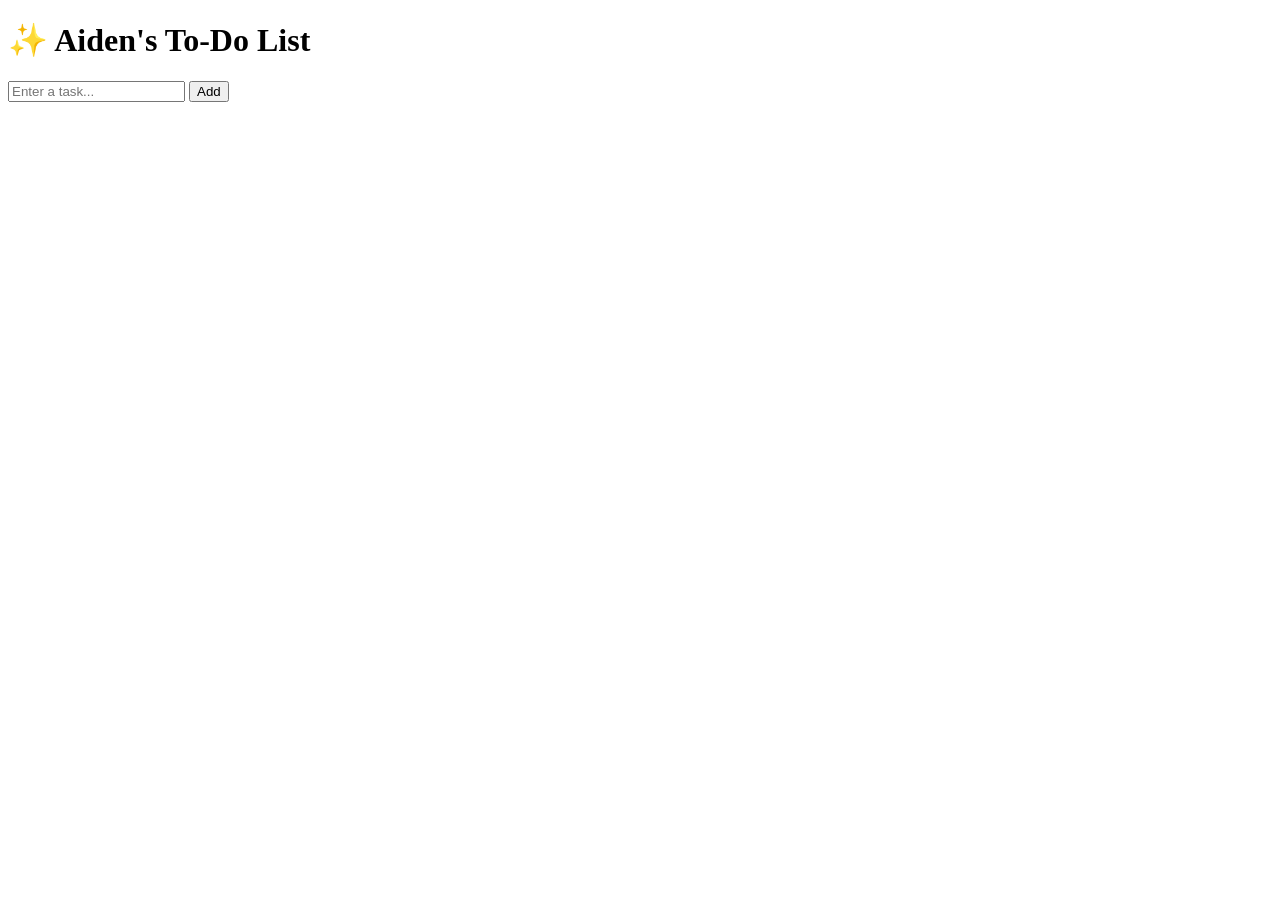
==== Assignment3-To-DoList/index.html @ a0657e0e "Aiden - Completed Index.html" ====
<!DOCTYPE html>
<html lang="en">
<head>
    <meta charset="UTF-8">
    <title>My To-Do List</title>
    <link rel="stylesheet" href="styles.css">
</head>
<body>

    <h1>✨ Aiden's To-Do List</h1>

    <!-- Input area -->
    <div class="input-container">
        <input type="text" id="todoInput" placeholder="Enter a task...">
        <button id="addBtn">Add</button>
    </div>

    <!-- List container -->
    <ul id="todoList"></ul>

    <script src="script.js"></script>
</body>
</html>
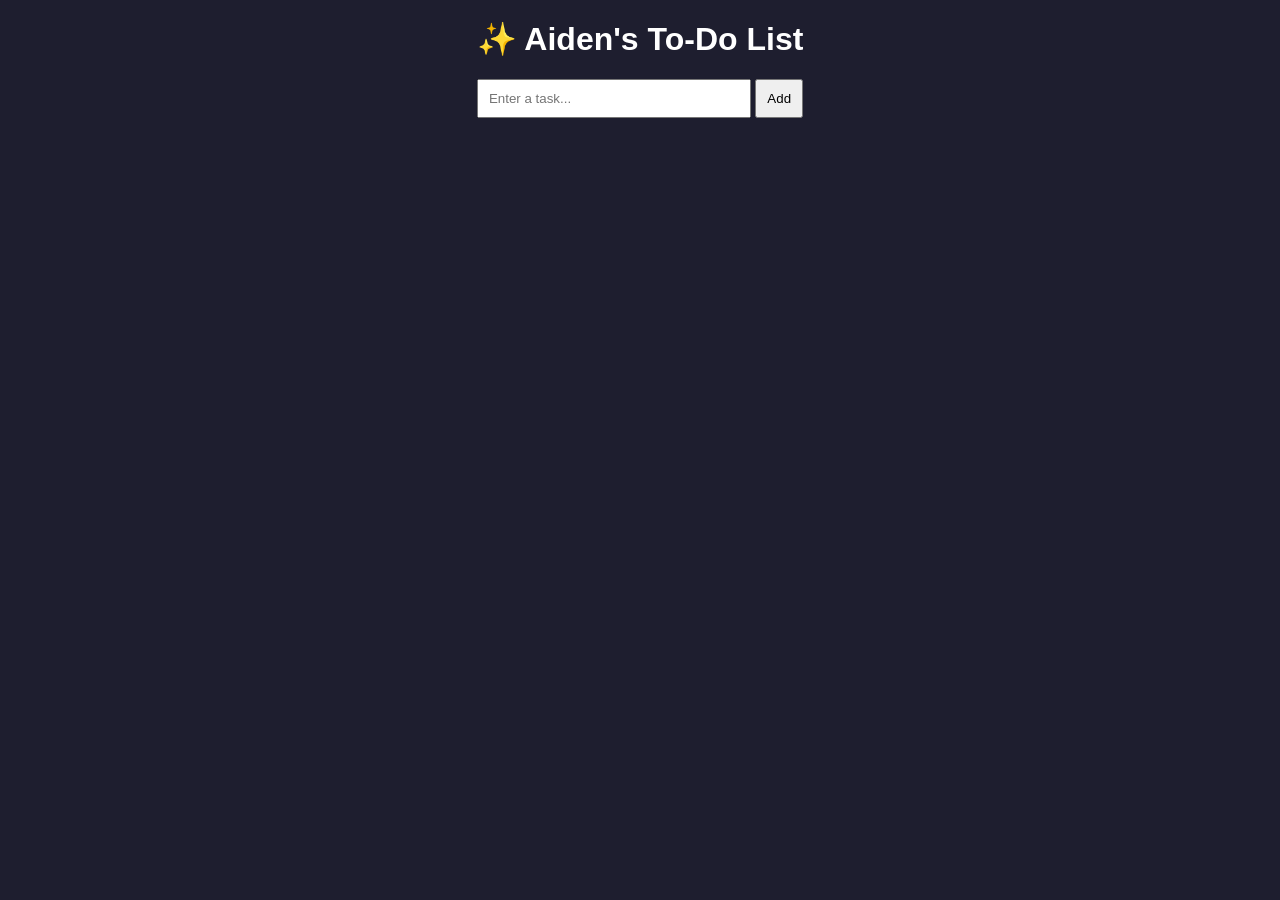
==== commit 64c3aeb2: "Assignment 3" ====
--- a/Assignment3-To-DoList/index.html
+++ b/Assignment3-To-DoList/index.html
@@ -1,23 +1,31 @@
+<!-- Initial commit: create HTML structure for To-Do List app -->
 <!DOCTYPE html>
 <html lang="en">
 <head>
+    <!-- Add commit: set meta charset -->
     <meta charset="UTF-8">
+
+    <!-- Add commit: set page title -->
     <title>My To-Do List</title>
+
+    <!-- Add commit: link external stylesheet -->
     <link rel="stylesheet" href="styles.css">
 </head>
 <body>
 
+    <!-- Add commit: add main heading -->
     <h1>✨ Aiden's To-Do List</h1>
 
-    <!-- Input area -->
+    <!-- Add commit: create input section for adding tasks -->
     <div class="input-container">
         <input type="text" id="todoInput" placeholder="Enter a task...">
         <button id="addBtn">Add</button>
     </div>
 
-    <!-- List container -->
+    <!-- Add commit: create container for to-do items -->
     <ul id="todoList"></ul>
 
+    <!-- Add commit: link JavaScript functionality -->
     <script src="script.js"></script>
 </body>
 </html>
--- a/Assignment3-To-DoList/styles.css
+++ b/Assignment3-To-DoList/styles.css
@@ -0,0 +1,45 @@
+body {
+    font-family: Arial, sans-serif;
+    background: #1e1e2f;
+    color: white;
+    text-align: center;
+}
+
+h1 {
+    margin-top: 20px;
+}
+
+.input-container {
+    margin: 20px;
+}
+
+input {
+    padding: 10px;
+    width: 250px;
+}
+
+button {
+    padding: 10px;
+    cursor: pointer;
+}
+
+ul {
+    list-style: none;
+    padding: 0;
+}
+
+li {
+    background: #2c2c44;
+    margin: 10px auto;
+    padding: 10px;
+    width: 300px;
+    display: flex;
+    justify-content: space-between;
+    align-items: center;
+}
+
+/* When task is completed */
+.completed {
+    text-decoration: line-through;
+    opacity: 0.6;
+}
